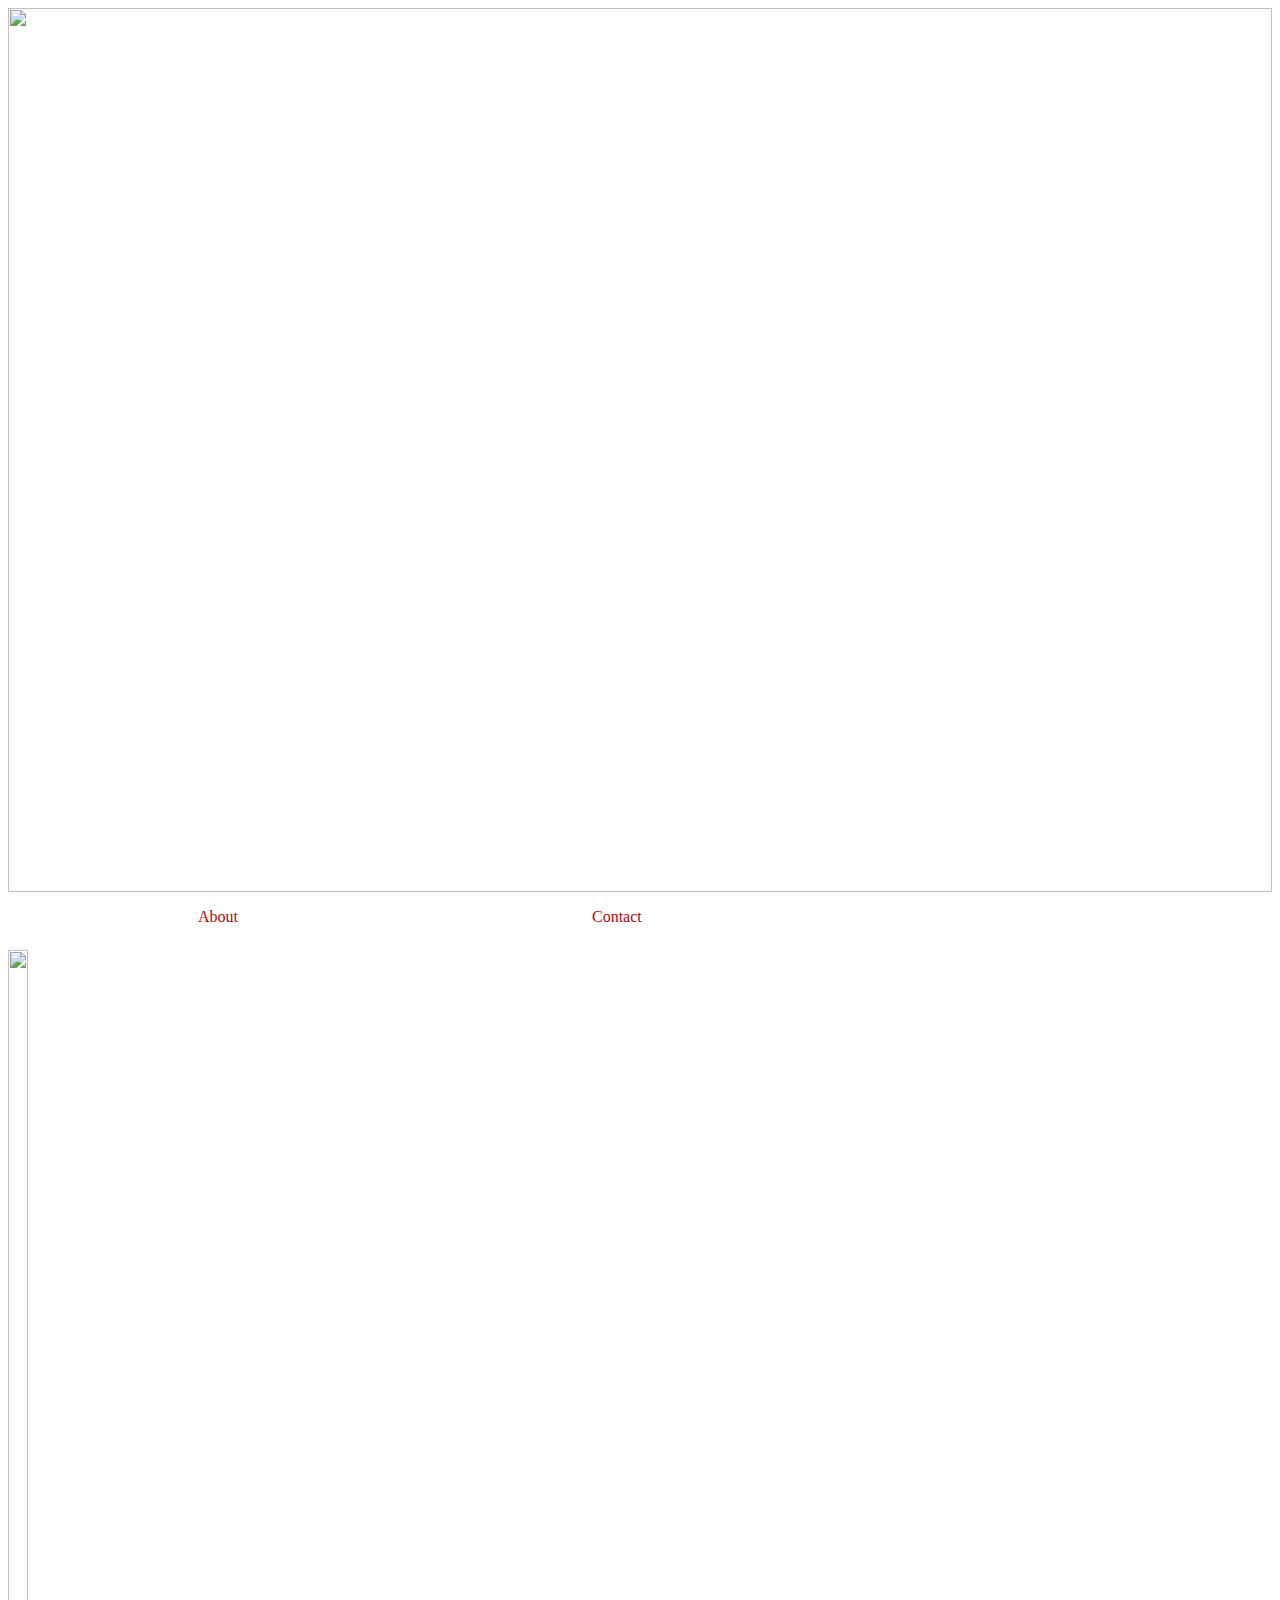
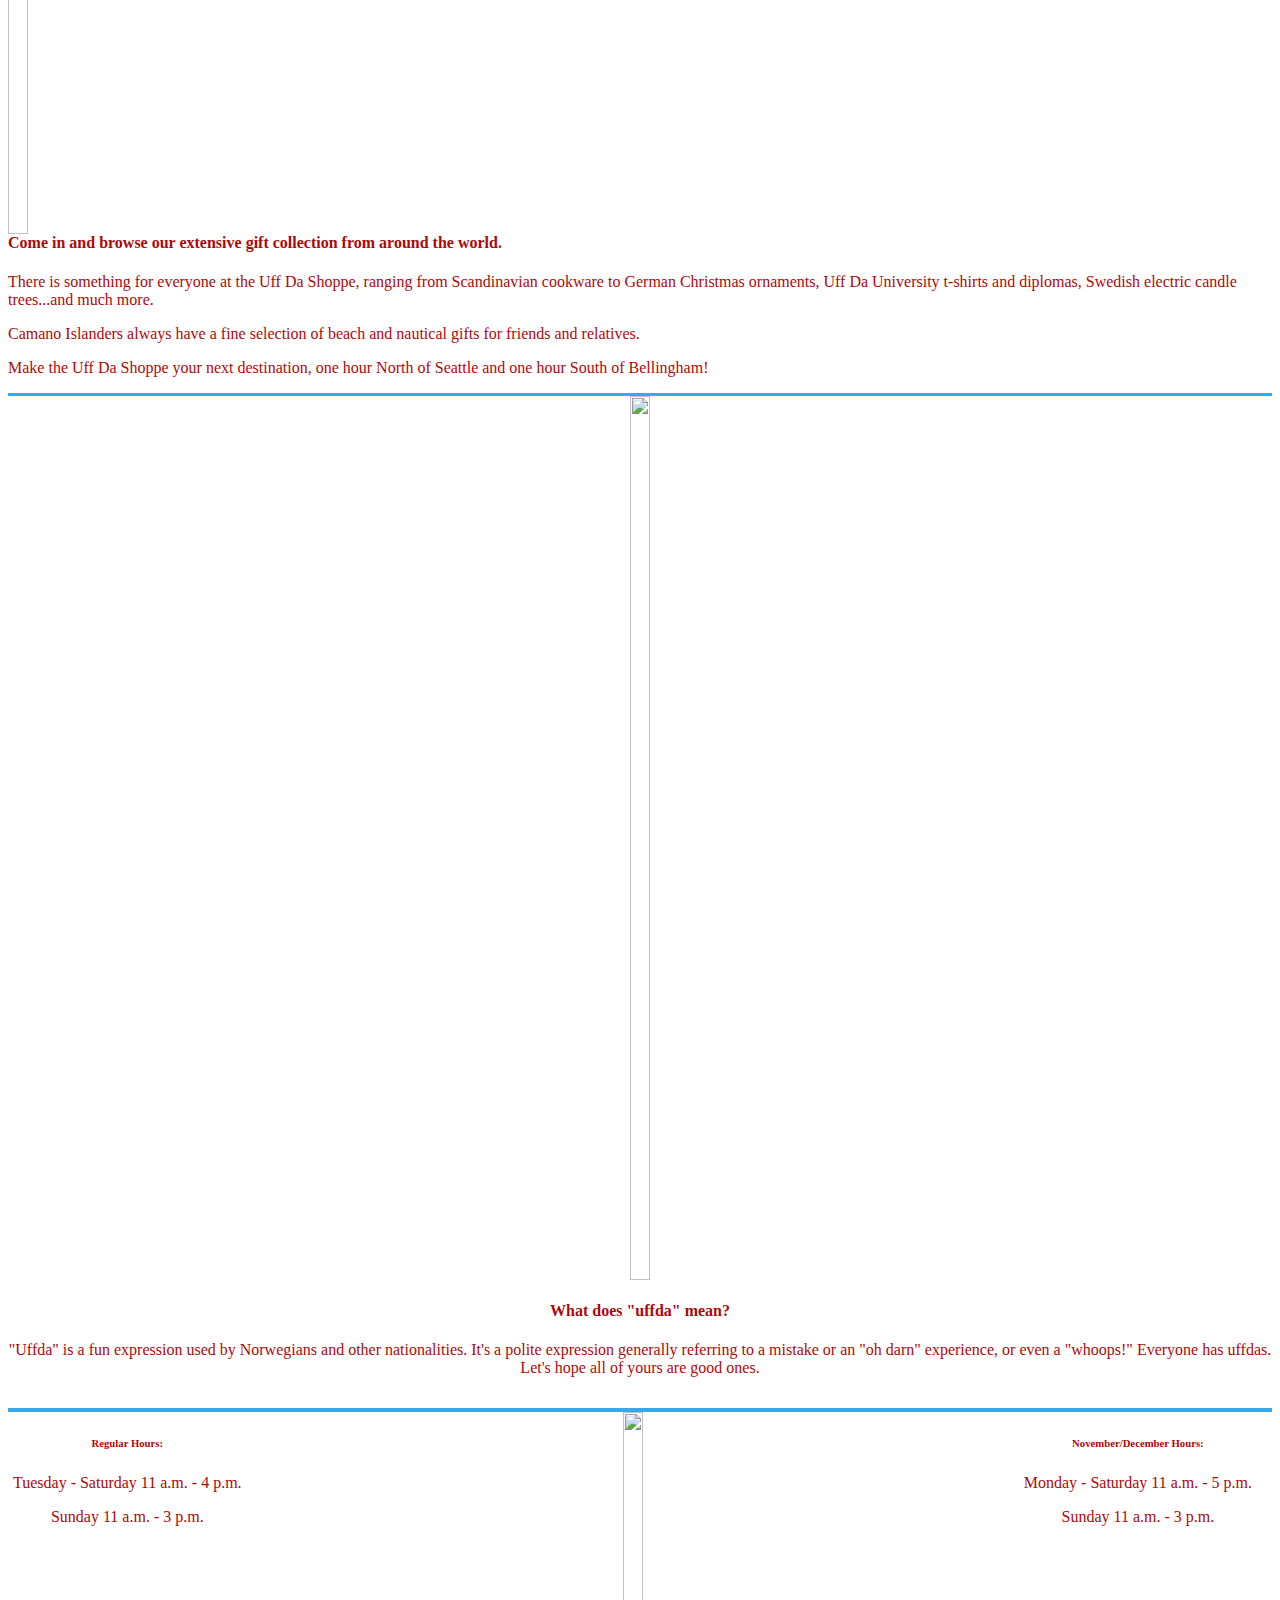
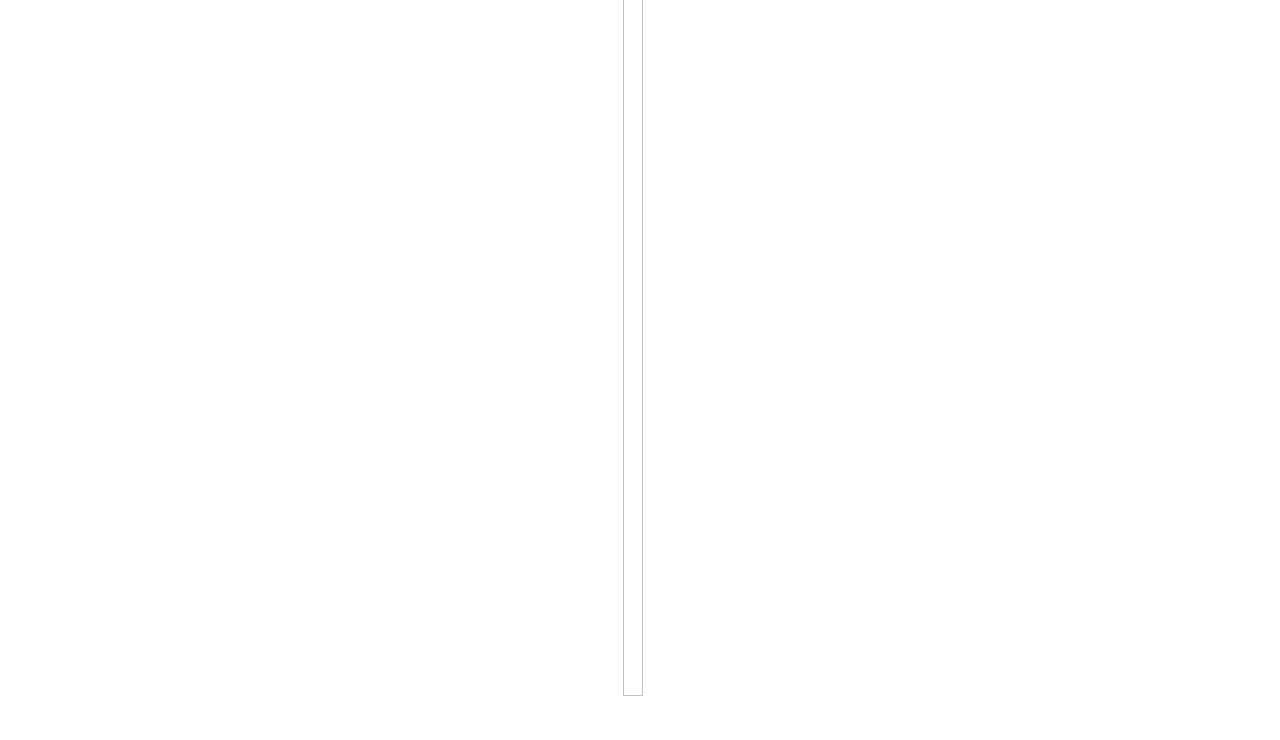
==== index.html @ eadb9d0d "Trying to push to ghpages" ====
<!DOCTYPE <html>
<head>
	<meta name="viewport" content="width=device-width, initial-scale=1">      
    <link rel="stylesheet" href="https://fonts.googleapis.com/icon?family=Material+Icons">
    <link rel="stylesheet" href="https://cdnjs.cloudflare.com/ajax/libs/materialize/0.97.7/css/materialize.min.css">
    <link rel="stylesheet" type="text/css" href="style.css" media="screen">
    <script type="text/javascript" src="https://code.jquery.com/jquery-2.1.1.min.js"></script>    
    
    <script src="https://cdnjs.cloudflare.com/ajax/libs/materialize/0.97.7/js/materialize.min.js"></script> 
    <script type="text/javascript" src="app.js"></script>
	<title>Uff Da Shoppe</title>
</head>
<body>
	<header>
		<img src="http://i.imgur.com/BHZM7Yh.jpg" class="logo"/>
   <nav class="center-align #b71c1c red darken-4">
    <div class="nav-wrapper">
      <ul id="nav-mobile" class="center">
        <li><a href="about.html" class="about">About</a></li>
        <li><a href="contact.html" class="about">Contact</a></li>
      </ul>
    </div>
  </nav>
	</header>
	<!-- <div class="storefront"> 
		<img class="responsive-img" src="https://c2.staticflickr.com/2/1029/1381335334_73c2457f79_b.jpg"/>
	 </div>	
	<div class="col s6 pull-s6 summary">
		<br>
		<h4 class="index center">Come in and browse our extensive gift collection from around the world.</h4>
		<p>There is something for everyone at the Uff Da Shoppe, ranging from Scandinavian cookware to German Christmas ornaments, Uff Da University t-shirts and diplomas, Swedish electric candle trees...and much more.</p>
		
		<p>Camano Islanders always have a fine selection of beach and nautical gifts for friends and relatives.</p>
		
		<p>Make the Uff Da Shoppe your next destination, one hour North of Seattle and one hour South of Bellingham!</p>
	</div>  -->
	<div class="row">
      <div class="col s12 m6 l6">
		<div> 
		<img class="responsive-img" id: "storefront" src="https://c2.staticflickr.com/2/1029/1381335334_73c2457f79_b.jpg"/>
	    </div>
      </div>
      <div class="col s12 m6 l6"> 
      	<div class="card-panel ">
          <span class="white-text">
          	<h4 class="index center">Come in and browse our extensive gift collection from around the world.</h4>
          	<p>There is something for everyone at the Uff Da Shoppe, ranging from Scandinavian cookware to German Christmas ornaments, Uff Da University t-shirts and diplomas, Swedish electric candle trees...and much more.</p>
			<p>Camano Islanders always have a fine selection of beach and nautical gifts for friends and relatives.</p>
			<p>Make the Uff Da Shoppe your next destination, one hour North of Seattle and one hour South of Bellingham!</p>
          </span>
        </div>
      </div>

    </div>
	<br>
	<div id="uffda">
		<div id="gnomer"><img src="http://www.uffdashoppe.com/images/gnome_gif.gif"/></div>
		<div class="col s4"><h4>What does "uffda" mean?</h4>
		<p id="expression">"Uffda" is a fun expression used by Norwegians and other nationalities. It's a polite expression generally referring to a mistake or an "oh darn" experience, or even a "whoops!" Everyone has uffdas. Let's hope all
		of yours are good ones.</p></div>
		<!-- <div id="gnomel" class="col s4 push-s8"><img src="http://www.uffdashoppe.com/images/gnome.gif"/></div> -->
	</div>
	<footer>
		<div id="reg">
			<h6>Regular Hours:</h6>
			<p>Tuesday - Saturday 11 a.m. - 4 p.m.</p>
			<p>Sunday 11 a.m. - 3 p.m.</p>
		</div>
		<div class="center-align">
			<img src="http://www.uffdashoppe.com/images/lefse_rev1.jpg">
		</div>
		<div id="holiday">
			<h6>November/December Hours:</h6>
			<p>Monday - Saturday 11 a.m. - 5 p.m.</p>
			<p>Sunday 11 a.m. - 3 p.m.</p>
		</div>
	</footer>
	<br>
	<br>
	<br>
</body>
</html>
---- style.css ----
* {
	font-family: roboto;
}
html{
	overflow-y:scroll;
}
.logo {
	display: block;
    margin-left: auto;
    margin-right: auto;
    width:100%;
}
ul{
	text-align:center;
	color: #AC0909;
}

li{
	display:inline-block;
	padding: 0px 200px 0px 150px;
}
a{
	color: #AC0909;
	text-decoration:none;
}

img {
	width:100%;
	display: block;
}
h1, h2, h3, h4, h5, h6, p {
	width:100%;
	color: #AC0909;
}
h6 {
	font-weight:bold;
}
img.responsive-img {
	margin-top:8px;
}
/*.card-panel {
	padding:13px;
}*/
/*.storefront {
	width:500px;
	height:373px;
	right: 50%;
	display: inline-block;
	position: absolute;
	margin-right:5px;
	border: 3px solid #3AA7EA;

}*/
.summary{
	max-width:500px;
	height:373px;
	display: inline-block;
	left: 50%;
	margin-left:5px;
	/*padding:0;*/
	position: absolute;
	border: 3px solid #3AA7EA;
	color: #AC0909;
	/*text-align: justify;*/
	overflow: hidden;
	width:100%;
}
footer {
	border-top:4px solid #3AA7EA;
	/*position:fixed;*/
    bottom:0;
    margin-top:10px;
    margin-right:0 auto;
    margin-left:0 auto;
    display: inline-block;
    width:100%;	
    text-align:center;
    clear:both;
}
div {
	display: inline-block;
}
#reg{
	float:left;
	margin-left:5px;
}
/*#lefse {
	position: fixed;
    top: 0px;
    left: 230px;
    width: 275px;
    height: 196px;*/
	/*border: 3px solid #3AA7EA;*/

#holiday {
	float:right;
	margin-right:20px;
}
#uffda {
	border-top:3px solid #3AA7EA;
	/*position:fixed;*/
	/*margin-top:370px;*/
    margin-bottom:5px;
    margin-right:0 auto;
    margin-left:0 auto;
    display: inline-block;
    width:100%;	
    text-align:center;
    clear:both;
}
/*#gnomer{
	float:right;
	margin-right:5px;
	height:50%;
	width:50%;

}
#gnomel{
	float:left;
	margin-left:5px;
	height:50%;
	width:50%;
}*/
/*#expression {
	text-align: center;
	overflow: hidden;
	width:30%;
}*/
.index{
	margin-top: 0;
}
#about {
	margin-right:10px;
	margin-left:10px;
	border-top: 3px solid #3AA7EA;
	border-bottom: 3px solid #3AA7EA;
}
/*.contact{
	margin-left:200px;
}
.us{
	margin-left:200px;
}*/
#map{
	width:120%;
	
}
h5 {
	display:inline-block;
}
@media screen and (max-width: 30em) {
    body {
        font-size: 90%;
    }
}

@media screen and (max-width: 20em) {
    body {
        font-size: 80%;
    }
}
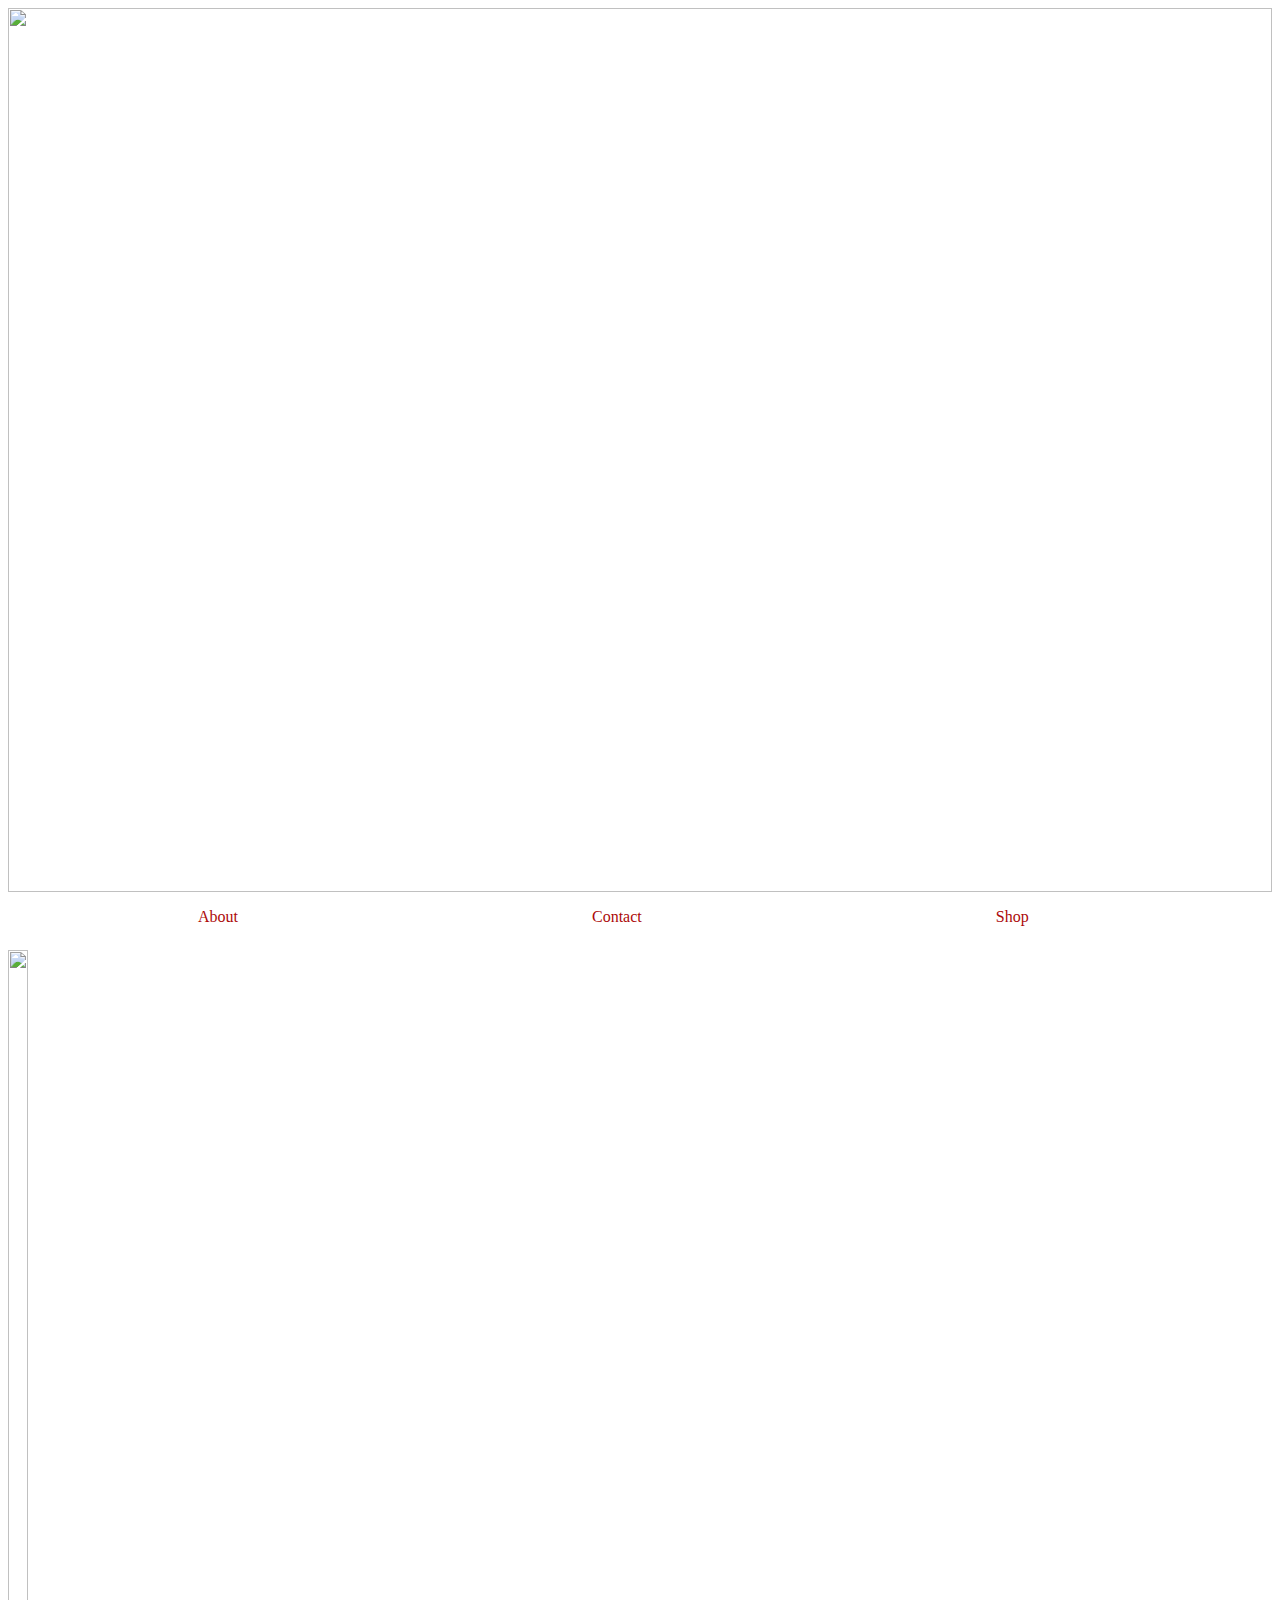
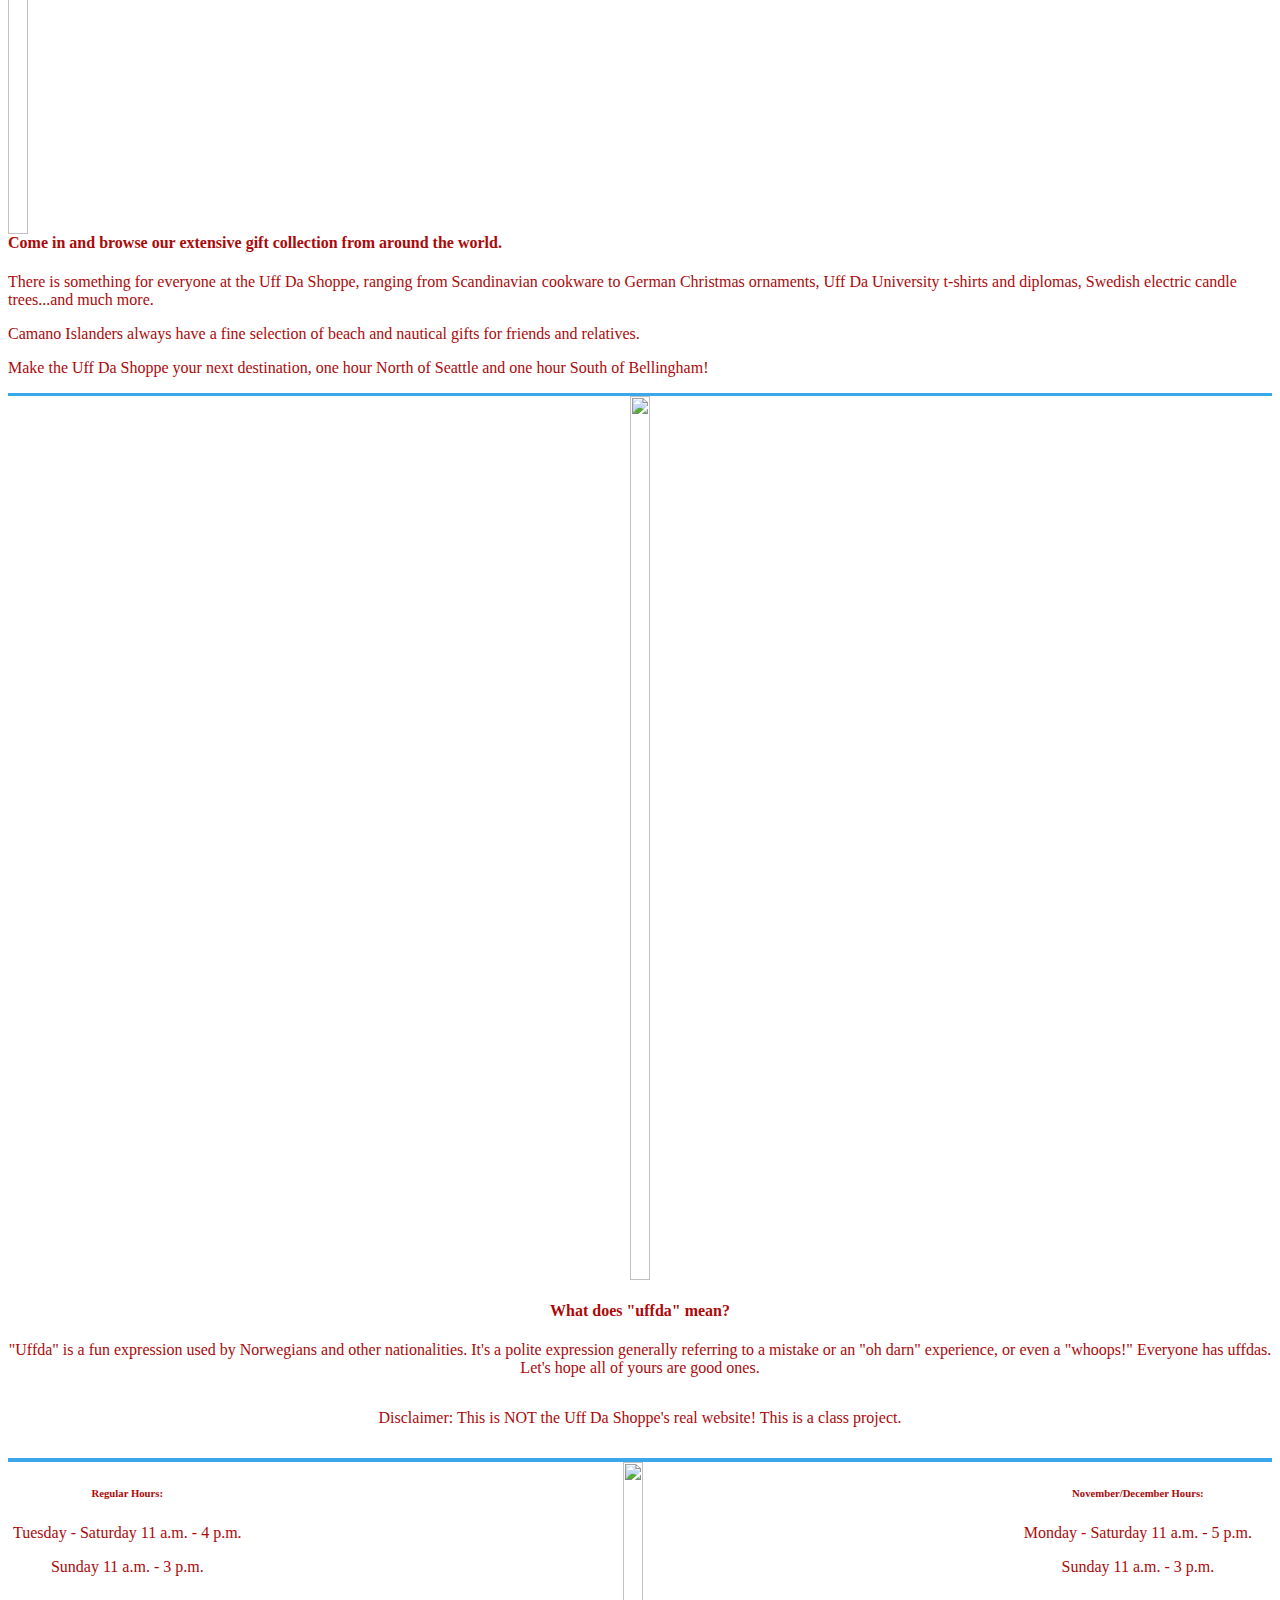
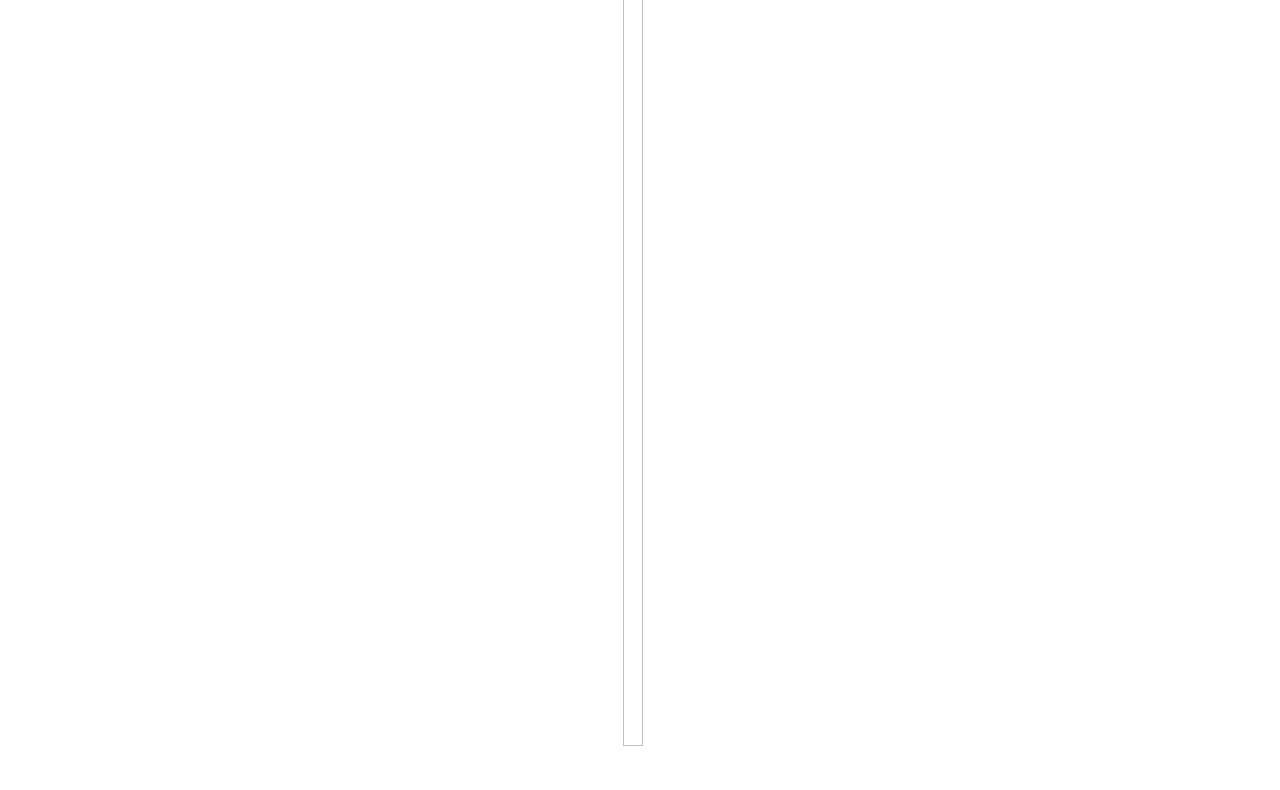
==== commit a9fbebf8: "Added disclaimer and shopify site" ====
--- a/index.html
+++ b/index.html
@@ -18,6 +18,7 @@
       <ul id="nav-mobile" class="center">
         <li><a href="about.html" class="about">About</a></li>
         <li><a href="contact.html" class="about">Contact</a></li>
+        <li><a href="https://uff-da-shoppe.myshopify.com" class="about">Shop</li>
       </ul>
     </div>
   </nav>
@@ -59,6 +60,7 @@
 		<p id="expression">"Uffda" is a fun expression used by Norwegians and other nationalities. It's a polite expression generally referring to a mistake or an "oh darn" experience, or even a "whoops!" Everyone has uffdas. Let's hope all
 		of yours are good ones.</p></div>
 		<!-- <div id="gnomel" class="col s4 push-s8"><img src="http://www.uffdashoppe.com/images/gnome.gif"/></div> -->
+		<p>Disclaimer: This is NOT the Uff Da Shoppe's real website! This is a class project.</p>
 	</div>
 	<footer>
 		<div id="reg">
--- a/style.css
+++ b/style.css
@@ -49,7 +49,6 @@
 	position: absolute;
 	margin-right:5px;
 	border: 3px solid #3AA7EA;
-
 }*/
 .summary{
 	max-width:500px;
@@ -113,7 +112,6 @@
 	margin-right:5px;
 	height:50%;
 	width:50%;
-
 }
 #gnomel{
 	float:left;
@@ -142,7 +140,7 @@
 	margin-left:200px;
 }*/
 #map{
-	width:120%;
+	width:150%;
 	
 }
 h5 {
